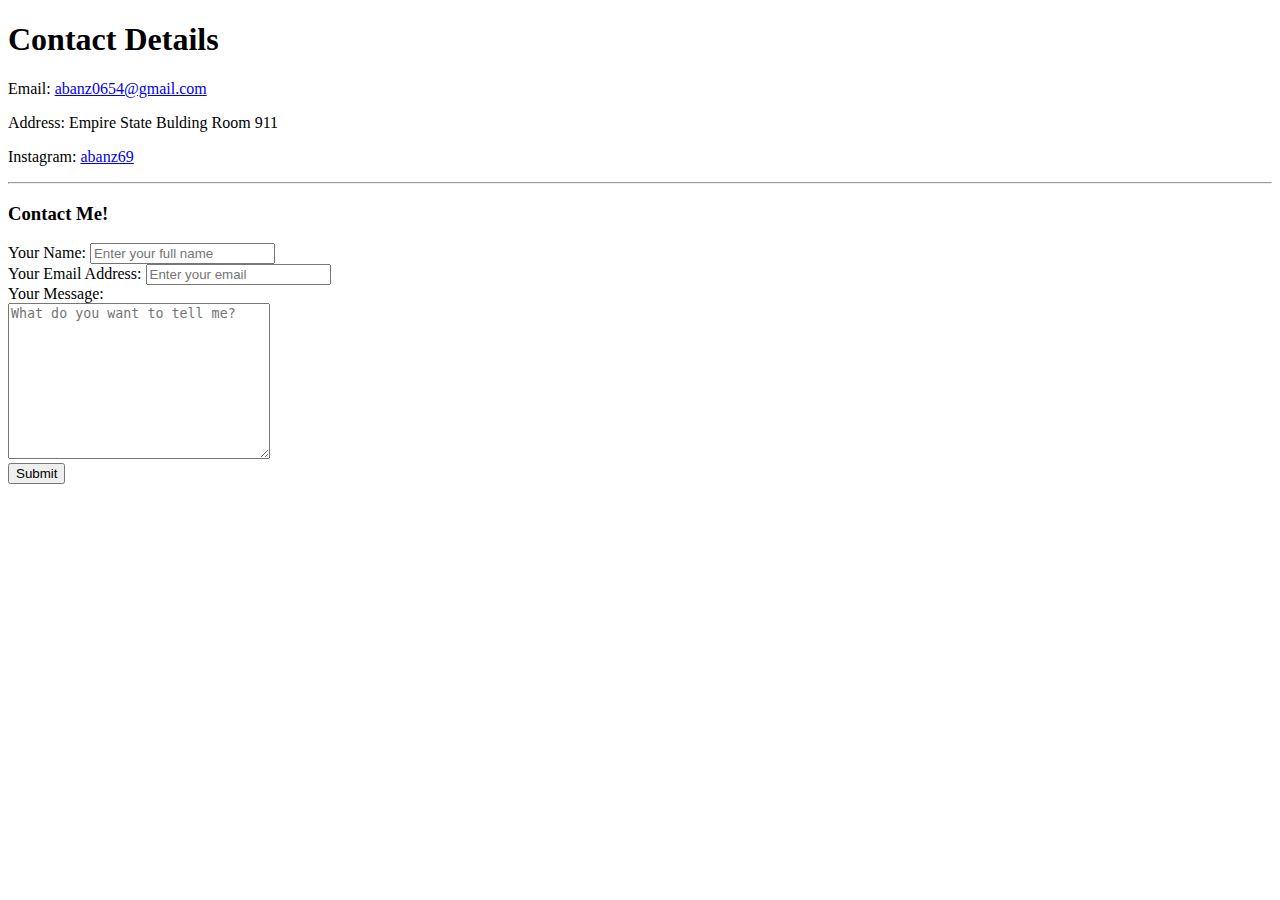
==== contact.html @ 699626e8 "Added initial website, bare-bone HTML." ====
<!DOCTYPE html>
<html lang="en" dir="ltr">

<head>
  <meta charset="utf-8">
  <title>Contact</title>
  <meta name="robots" content="noindex">
</head>

<body>
  <h1>Contact Details</h1>
  <p>Email: <a href="mailto:abanz0654@gmail.com" target="_blank">abanz0654@gmail.com</a></p>
  <p>Address: Empire State Bulding Room 911</p>
  <p>Instagram: <a href="https://www.instagram.com/abanz69/" target="_blank">abanz69</a></p>

  <hr>
  <h3>Contact Me!</h3>
  <form action="mailto:abanz0654@gmail.com" method="post" enctype="text/plain">
    <!-- The global attribute, class, is used so CSS or Javascript
    can select the HTML element and edit it (useless in our case.) -->
    <label for="yourName">Your Name:</label>
    <input type="text" name="yourName" placeholder="Enter your full name"><br>

    <label for="yourEmail">Your Email Address:</label>
    <input type="email" name="yourEmail" placeholder="Enter your email"><br>

    <label for="yourMessage">Your Message:</label>
    <br>
    <textarea name="yourMessage" rows="10" cols="30" placeholder="What do you want to tell me?"></textarea>
    <br>
    <input type="submit" value="Submit" formtarget="_blank">
  </form>
</body>

</html>
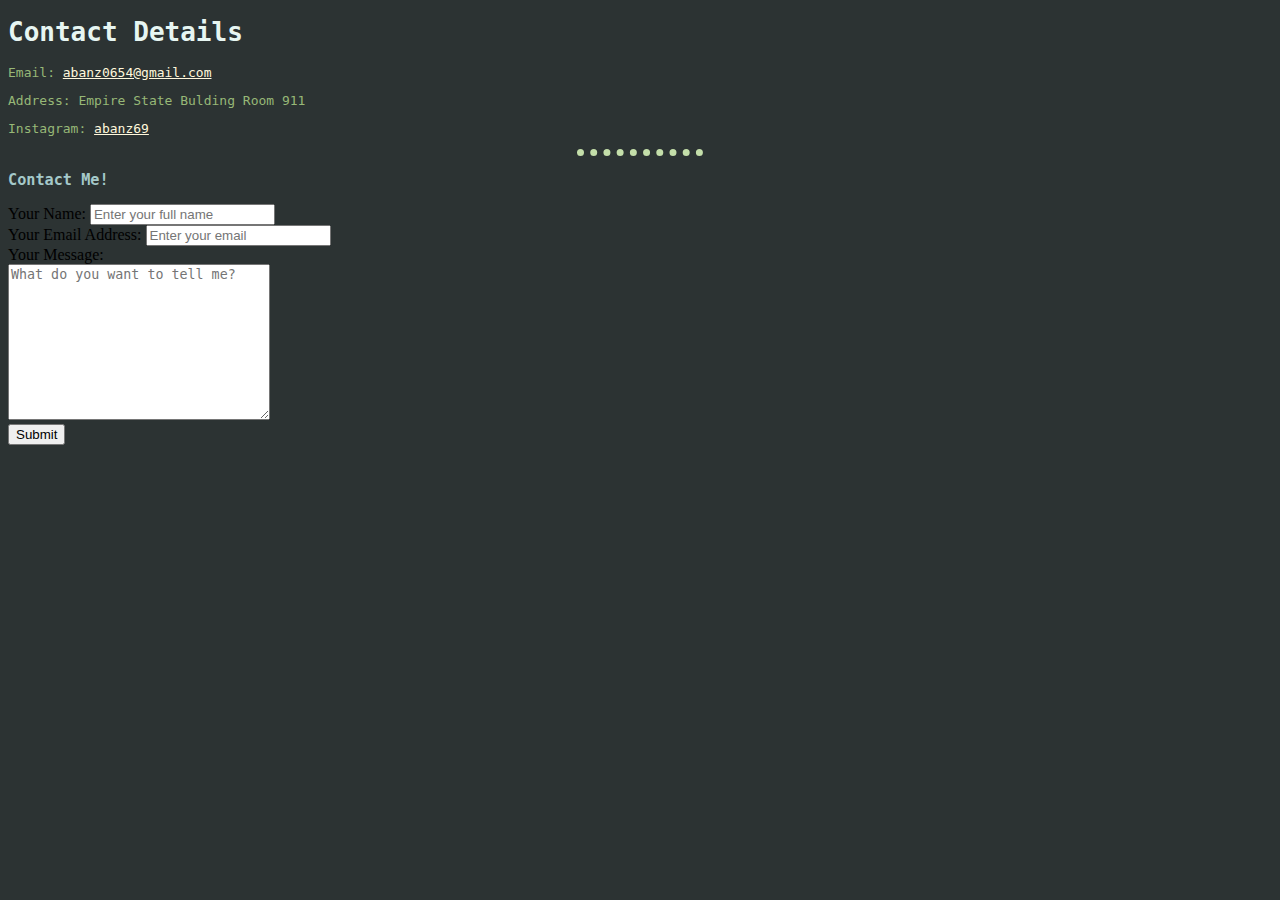
==== commit c23e0e61: "Cleanup And CSS Basic Addition" ====
--- a/contact.html
+++ b/contact.html
@@ -1,10 +1,12 @@
 <!DOCTYPE html>
+
 <html lang="en" dir="ltr">
 
 <head>
   <meta charset="utf-8">
   <title>Contact</title>
   <meta name="robots" content="noindex">
+  <link rel="stylesheet" href="css/styles.css">
 </head>
 
 <body>
@@ -30,6 +32,8 @@
     <br>
     <input type="submit" value="Submit" formtarget="_blank">
   </form>
+
+
 </body>
 
-</html>+</html>
--- a/css/styles.css
+++ b/css/styles.css
@@ -0,0 +1,29 @@
+body {
+  background-color: #2C3333;
+}
+
+hr {
+  border-color: #C4DFAA;
+  border-style: dotted none none none;
+  width: 10%;
+  border-width: 7px;
+}
+
+h1{
+  color: #E7F6F2;
+  font-family: monospace;
+}
+
+h3 {
+  color: #A5C9CA;
+  font-family: monospace;
+}
+
+p, ol, ul, td, th{
+  color: #97b877;
+  font-family: monospace;
+}
+
+a {
+  color: CornSilk;
+}
